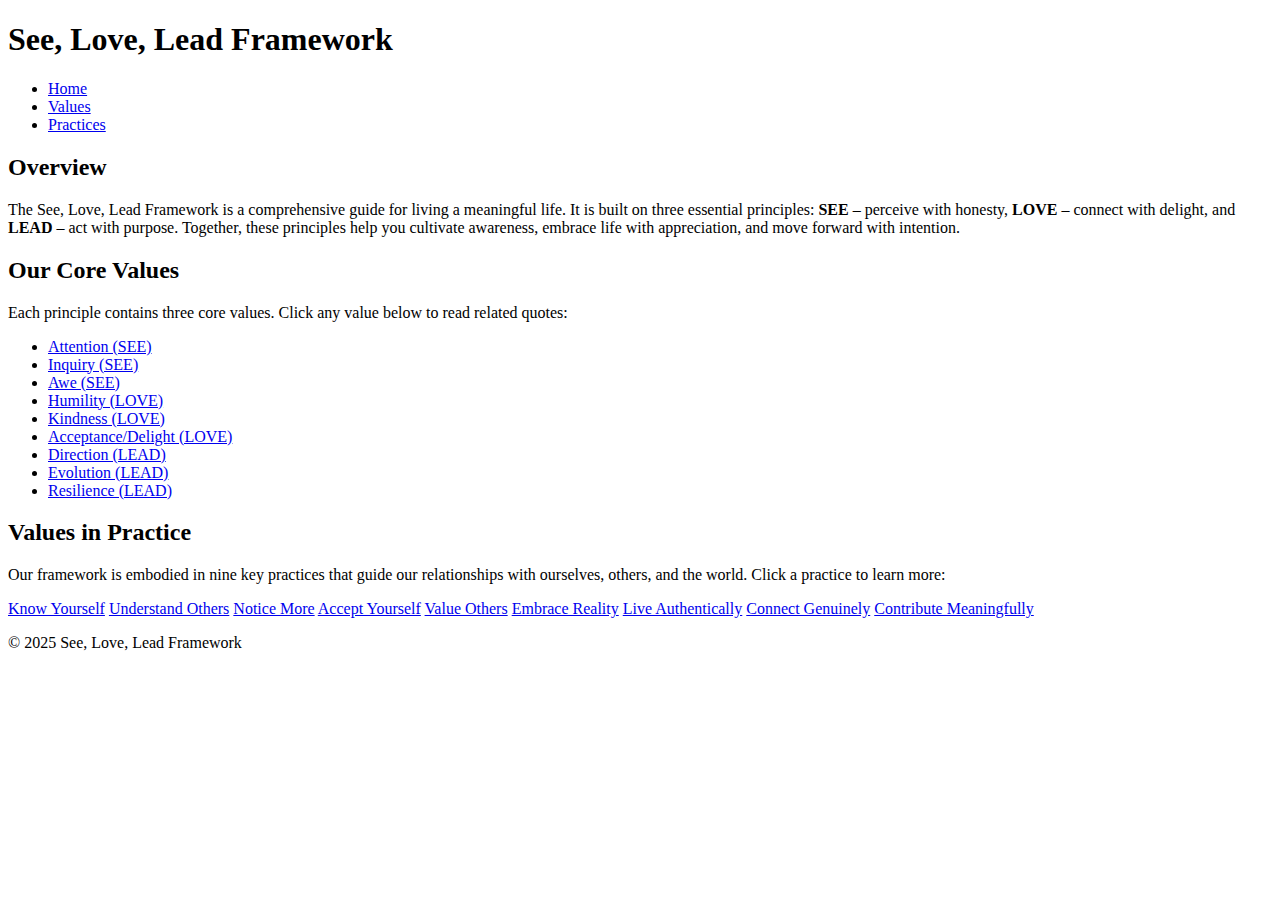
==== index.html @ 12a92cc7 "Create index.html" ====
<!DOCTYPE html>
<html lang="en">
<head>
  <meta charset="UTF-8" />
  <meta name="viewport" content="width=device-width, initial-scale=1.0" />
  <title>See, Love, Lead Framework</title>
  <link rel="stylesheet" href="style.css" />
</head>
<body>
  <header>
    <h1>See, Love, Lead Framework</h1>
    <nav>
      <ul>
        <li><a href="index.html">Home</a></li>
        <li><a href="values.html">Values</a></li>
        <li><a href="practices.html">Practices</a></li>
      </ul>
    </nav>
  </header>
  <main>
    <section id="overview">
      <h2>Overview</h2>
      <p>
        The See, Love, Lead Framework is a comprehensive guide for living a meaningful life.
        It is built on three essential principles:
        <strong>SEE</strong> – perceive with honesty,
        <strong>LOVE</strong> – connect with delight, and
        <strong>LEAD</strong> – act with purpose.
        Together, these principles help you cultivate awareness, embrace life with appreciation, and move forward with intention.
      </p>
    </section>
    <section id="values-overview">
      <h2>Our Core Values</h2>
      <p>Each principle contains three core values. Click any value below to read related quotes:</p>
      <ul>
        <li><a href="values.html#attention">Attention (SEE)</a></li>
        <li><a href="values.html#inquiry">Inquiry (SEE)</a></li>
        <li><a href="values.html#awe">Awe (SEE)</a></li>
        <li><a href="values.html#humility">Humility (LOVE)</a></li>
        <li><a href="values.html#kindness">Kindness (LOVE)</a></li>
        <li><a href="values.html#acceptance">Acceptance/Delight (LOVE)</a></li>
        <li><a href="values.html#direction">Direction (LEAD)</a></li>
        <li><a href="values.html#evolution">Evolution (LEAD)</a></li>
        <li><a href="values.html#resilience">Resilience (LEAD)</a></li>
      </ul>
    </section>
    <section id="practices-overview">
      <h2>Values in Practice</h2>
      <p>
        Our framework is embodied in nine key practices that guide our relationships with ourselves, others, and the world.
        Click a practice to learn more:
      </p>
      <div class="practices-grid">
        <a href="practices.html#know-yourself">Know Yourself</a>
        <a href="practices.html#understand-others">Understand Others</a>
        <a href="practices.html#notice-more">Notice More</a>
        <a href="practices.html#accept-yourself">Accept Yourself</a>
        <a href="practices.html#value-others">Value Others</a>
        <a href="practices.html#embrace-reality">Embrace Reality</a>
        <a href="practices.html#live-authentically">Live Authentically</a>
        <a href="practices.html#connect-genuinely">Connect Genuinely</a>
        <a href="practices.html#contribute-meaningfully">Contribute Meaningfully</a>
      </div>
    </section>
  </main>
  <footer>
    <p>&copy; 2025 See, Love, Lead Framework</p>
  </footer>
</body>
</html>
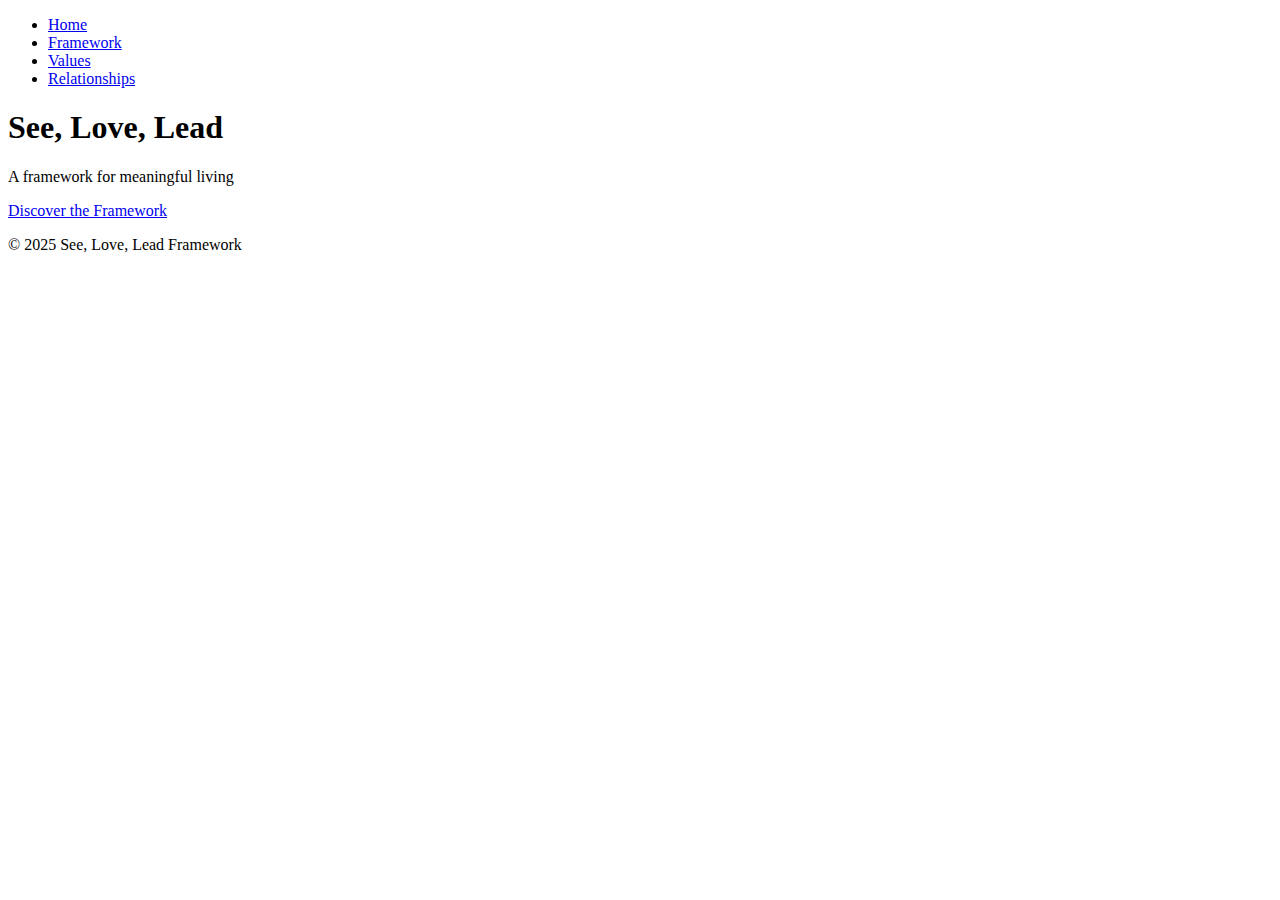
==== commit 9e490abe: "Update index.html" ====
--- a/index.html
+++ b/index.html
@@ -2,69 +2,33 @@
 <html lang="en">
 <head>
   <meta charset="UTF-8" />
-  <meta name="viewport" content="width=device-width, initial-scale=1.0" />
-  <title>See, Love, Lead Framework</title>
-  <link rel="stylesheet" href="style.css" />
+  <meta name="viewport" content="width=device-width, initial-scale=1" />
+  <title>See, Love, Lead</title>
+  <link rel="stylesheet" href="assets/css/style.css" />
 </head>
 <body>
-  <header>
-    <h1>See, Love, Lead Framework</h1>
+  <header class="site-header">
     <nav>
-      <ul>
+      <ul class="nav-links">
         <li><a href="index.html">Home</a></li>
+        <li><a href="framework.html">Framework</a></li>
         <li><a href="values.html">Values</a></li>
-        <li><a href="practices.html">Practices</a></li>
+        <li><a href="relationships.html">Relationships</a></li>
       </ul>
     </nav>
   </header>
-  <main>
-    <section id="overview">
-      <h2>Overview</h2>
-      <p>
-        The See, Love, Lead Framework is a comprehensive guide for living a meaningful life.
-        It is built on three essential principles:
-        <strong>SEE</strong> – perceive with honesty,
-        <strong>LOVE</strong> – connect with delight, and
-        <strong>LEAD</strong> – act with purpose.
-        Together, these principles help you cultivate awareness, embrace life with appreciation, and move forward with intention.
-      </p>
-    </section>
-    <section id="values-overview">
-      <h2>Our Core Values</h2>
-      <p>Each principle contains three core values. Click any value below to read related quotes:</p>
-      <ul>
-        <li><a href="values.html#attention">Attention (SEE)</a></li>
-        <li><a href="values.html#inquiry">Inquiry (SEE)</a></li>
-        <li><a href="values.html#awe">Awe (SEE)</a></li>
-        <li><a href="values.html#humility">Humility (LOVE)</a></li>
-        <li><a href="values.html#kindness">Kindness (LOVE)</a></li>
-        <li><a href="values.html#acceptance">Acceptance/Delight (LOVE)</a></li>
-        <li><a href="values.html#direction">Direction (LEAD)</a></li>
-        <li><a href="values.html#evolution">Evolution (LEAD)</a></li>
-        <li><a href="values.html#resilience">Resilience (LEAD)</a></li>
-      </ul>
-    </section>
-    <section id="practices-overview">
-      <h2>Values in Practice</h2>
-      <p>
-        Our framework is embodied in nine key practices that guide our relationships with ourselves, others, and the world.
-        Click a practice to learn more:
-      </p>
-      <div class="practices-grid">
-        <a href="practices.html#know-yourself">Know Yourself</a>
-        <a href="practices.html#understand-others">Understand Others</a>
-        <a href="practices.html#notice-more">Notice More</a>
-        <a href="practices.html#accept-yourself">Accept Yourself</a>
-        <a href="practices.html#value-others">Value Others</a>
-        <a href="practices.html#embrace-reality">Embrace Reality</a>
-        <a href="practices.html#live-authentically">Live Authentically</a>
-        <a href="practices.html#connect-genuinely">Connect Genuinely</a>
-        <a href="practices.html#contribute-meaningfully">Contribute Meaningfully</a>
-      </div>
-    </section>
-  </main>
-  <footer>
+
+  <section class="hero">
+    <div class="hero-content">
+      <h1>See, Love, Lead</h1>
+      <p>A framework for meaningful living</p>
+      <a class="btn" href="framework.html">Discover the Framework</a>
+    </div>
+  </section>
+
+  <footer class="site-footer">
     <p>&copy; 2025 See, Love, Lead Framework</p>
   </footer>
+  <script src="assets/js/main.js"></script>
 </body>
 </html>
